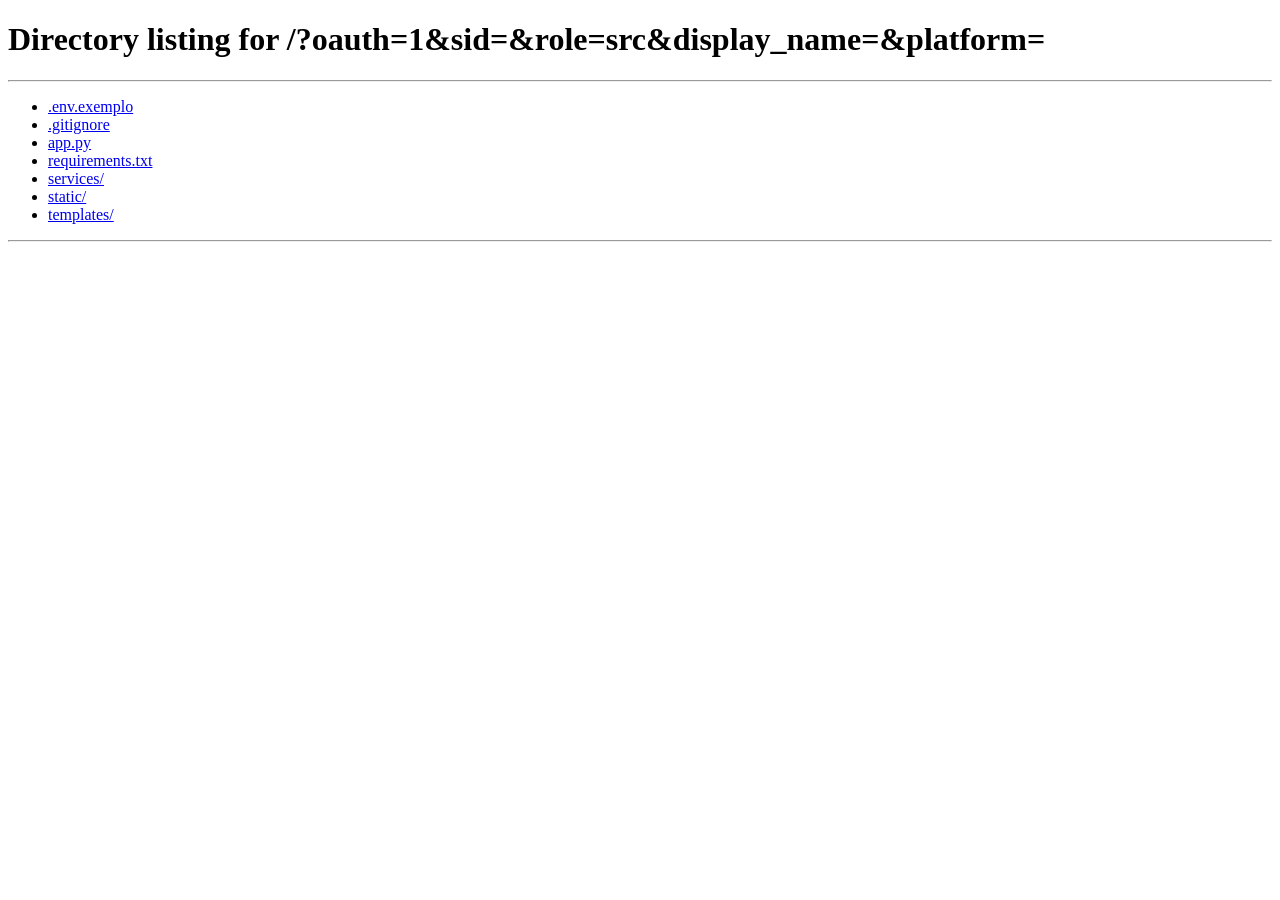
==== templates/oauth_callback.html @ 4da38e66 "feat: PlayTransfer MVP fully functional - ad-supported model & OAuth" ====
<!DOCTYPE html>
<html lang="pt-BR">
<head>
  <meta charset="UTF-8" />
  <title>Conectando...</title>
  <style>
    body { background: #080B14; color: #F1F5F9; font-family: 'Inter', sans-serif;
           display: flex; align-items: center; justify-content: center; height: 100vh; margin: 0; }
    .box { text-align: center; }
    .spinner { width: 40px; height: 40px; border: 3px solid rgba(124,58,237,0.3);
               border-top-color: #7C3AED; border-radius: 50%; animation: spin 0.8s linear infinite;
               margin: 0 auto 16px; }
    @keyframes spin { to { transform: rotate(360deg); } }
    p { color: #64748B; font-size: 0.9rem; }
  </style>
</head>
<body>
<div class="box">
  <div class="spinner"></div>
  <p>Finalizando conexão...</p>
</div>
<script>
  // Lê parâmetros da URL e envia pro opener (popup → janela principal)
  const params = new URLSearchParams(window.location.search);
  const sid         = params.get('sid')          || '';
  const role        = params.get('role')         || 'src';
  const displayName = params.get('display_name') || '';
  const platform    = params.get('platform')     || '';
  const error       = params.get('error')        || '';

  if (window.opener) {
    window.opener.postMessage(
      { type: 'oauth_done', sid, role, displayName, platform, error },
      window.location.origin
    );
    window.close();
  } else {
    // Se não há opener (navegação direta), redireciona pra home com params
    window.location.href = `/?oauth=1&sid=${sid}&role=${role}&display_name=${displayName}&platform=${platform}`;
  }
</script>
</body>
</html>
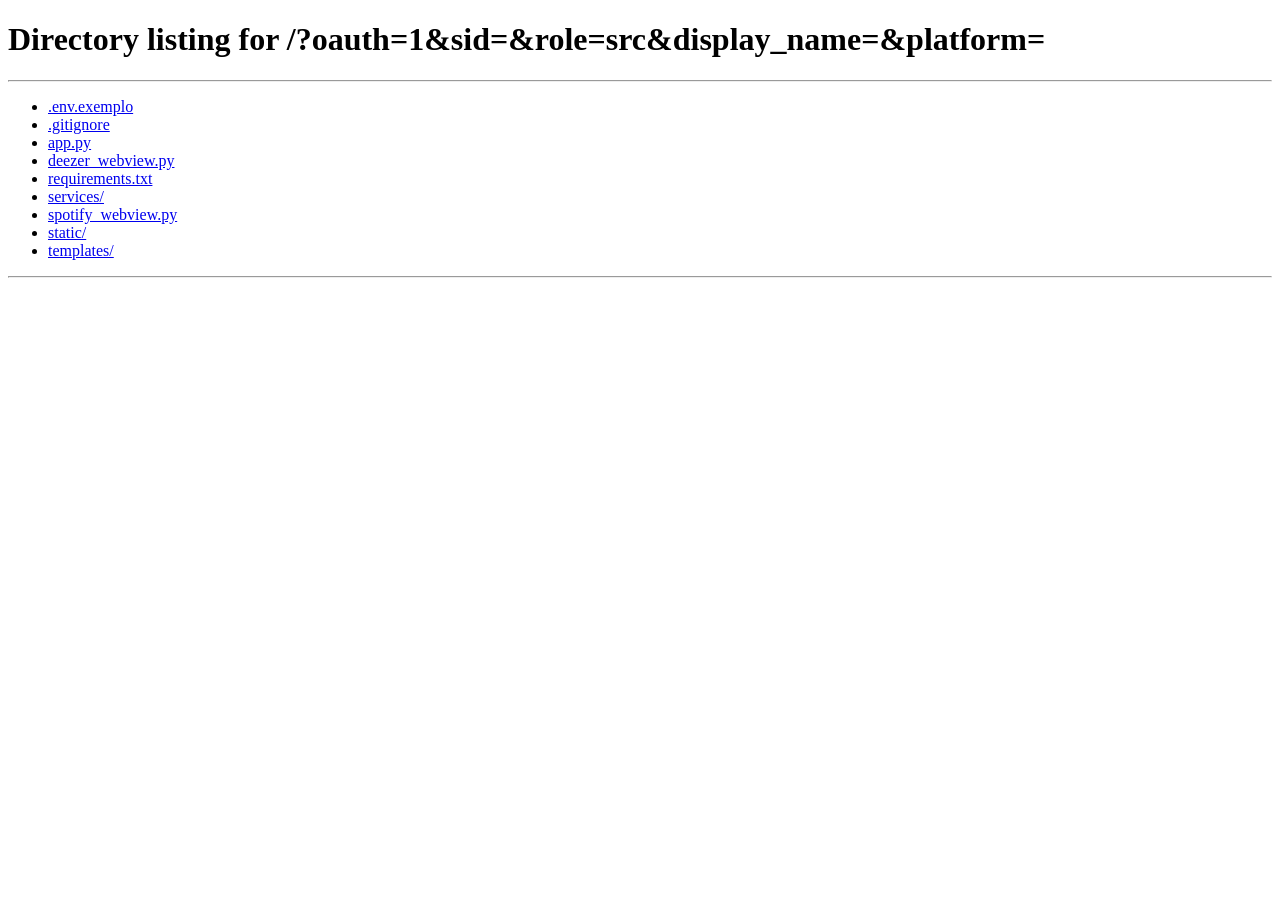
==== commit 7b23d60b: "Melhora conexoes automaticas dos streamings" ====
--- a/templates/oauth_callback.html
+++ b/templates/oauth_callback.html
@@ -31,7 +31,7 @@
   if (window.opener) {
     window.opener.postMessage(
       { type: 'oauth_done', sid, role, displayName, platform, error },
-      window.location.origin
+      '*'
     );
     window.close();
   } else {
